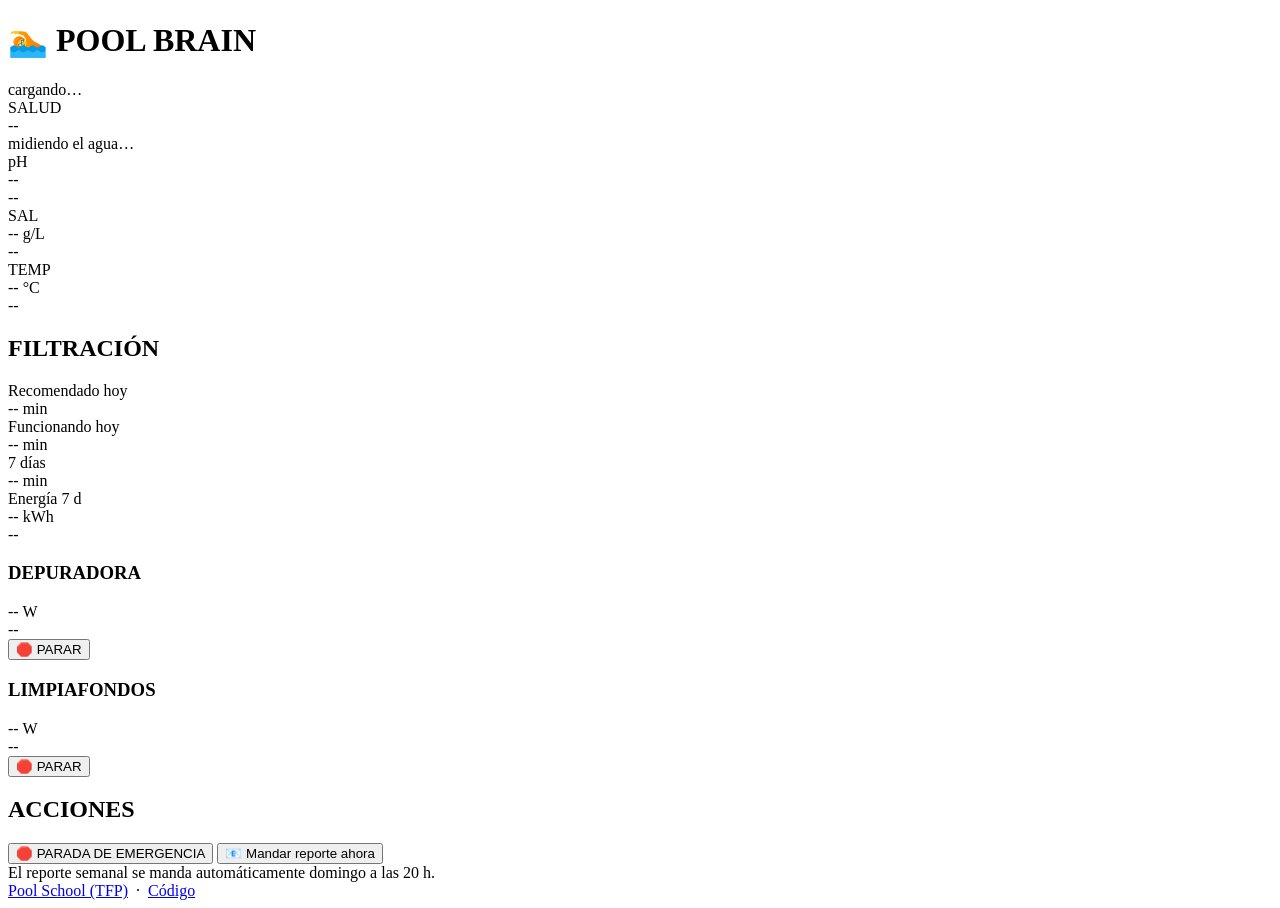
==== addon-pool-brain/rootfs/opt/pool_brain/static/index.html @ 457420c5 "feat(pool-brain v0.1.0): closed-loop add-on with health score + smart schedule + anomaly watchdog Se" ====
<!doctype html>
<html lang="es">
<head>
<meta charset="utf-8"/>
<meta name="viewport" content="width=device-width,initial-scale=1"/>
<title>Pool Brain</title>
<link rel="stylesheet" href="static/style.css"/>
</head>
<body>

<header class="comic-title">
  <h1>🏊 POOL BRAIN</h1>
  <span class="ts" id="ts">cargando…</span>
</header>

<main>

  <!-- Health card -->
  <section class="panel hero" id="hero">
    <div class="hero-left">
      <div class="hero-label">SALUD</div>
      <div class="hero-score" id="health-score">--</div>
      <div class="hero-sub" id="health-sub">midiendo el agua…</div>
    </div>
    <div class="hero-right" id="bands"></div>
  </section>

  <!-- Vital signs -->
  <section class="grid-3">
    <div class="panel"><div class="label">pH</div>
      <div class="value" id="ph">--</div>
      <div class="band" id="ph-band">--</div>
    </div>
    <div class="panel"><div class="label">SAL</div>
      <div class="value" id="salt">-- <span class="unit">g/L</span></div>
      <div class="band" id="salt-band">--</div>
    </div>
    <div class="panel"><div class="label">TEMP</div>
      <div class="value" id="temp">-- <span class="unit">°C</span></div>
      <div class="band" id="temp-band">--</div>
    </div>
  </section>

  <!-- Filtration -->
  <section class="panel">
    <h2>FILTRACIÓN</h2>
    <div class="grid-2">
      <div>
        <div class="label">Recomendado hoy</div>
        <div class="value" id="rec-today">-- <span class="unit">min</span></div>
      </div>
      <div>
        <div class="label">Funcionando hoy</div>
        <div class="value" id="run-today">-- <span class="unit">min</span></div>
      </div>
      <div>
        <div class="label">7 días</div>
        <div class="value" id="run-week">-- <span class="unit">min</span></div>
      </div>
      <div>
        <div class="label">Energía 7 d</div>
        <div class="value" id="kwh-week">-- <span class="unit">kWh</span></div>
      </div>
    </div>
    <div class="progress-wrap">
      <div class="progress-bar" id="progress-today"></div>
    </div>
    <div class="hint" id="progress-hint">--</div>
  </section>

  <!-- Motors -->
  <section class="grid-2">
    <div class="panel">
      <h3>DEPURADORA</h3>
      <div class="value" id="pump-w">-- <span class="unit">W</span></div>
      <div class="state" id="pump-state">--</div>
      <button class="comic-btn danger" id="btn-stop-pump">🛑 PARAR</button>
    </div>
    <div class="panel">
      <h3>LIMPIAFONDOS</h3>
      <div class="value" id="cleaner-w">-- <span class="unit">W</span></div>
      <div class="state" id="cleaner-state">--</div>
      <button class="comic-btn danger" id="btn-stop-cleaner">🛑 PARAR</button>
    </div>
  </section>

  <!-- Emergency / actions -->
  <section class="panel actions">
    <h2>ACCIONES</h2>
    <button class="comic-btn danger big" id="btn-stop-all">🛑 PARADA DE EMERGENCIA</button>
    <button class="comic-btn" id="btn-report-now">📧 Mandar reporte ahora</button>
    <div class="hint">El reporte semanal se manda automáticamente domingo a las 20 h.</div>
  </section>

  <footer>
    <a href="https://www.troublefreepool.com/blog/pool-school/" target="_blank">Pool School (TFP)</a>
    &nbsp;·&nbsp;
    <a href="https://github.com/hirofairlane/ha-idegis-astralpool" target="_blank">Código</a>
  </footer>

</main>

<script src="static/app.js"></script>
</body>
</html>
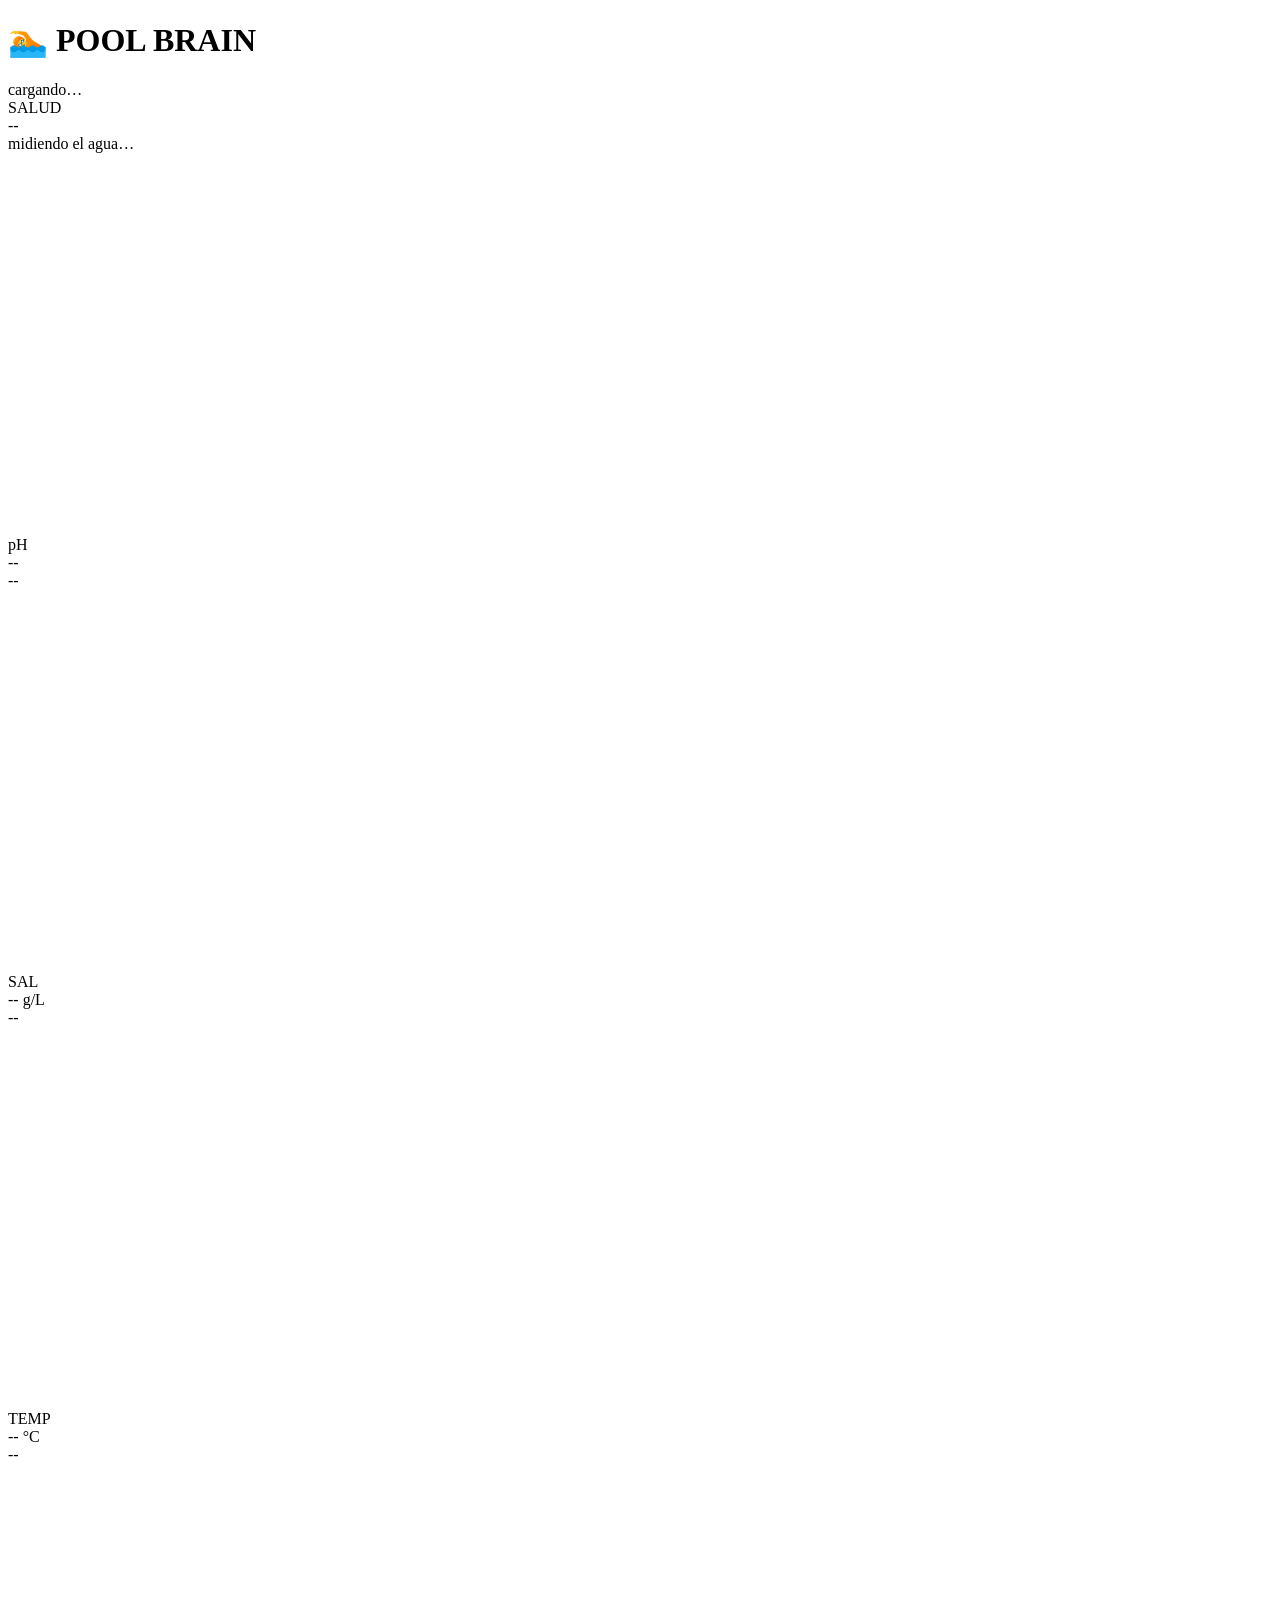
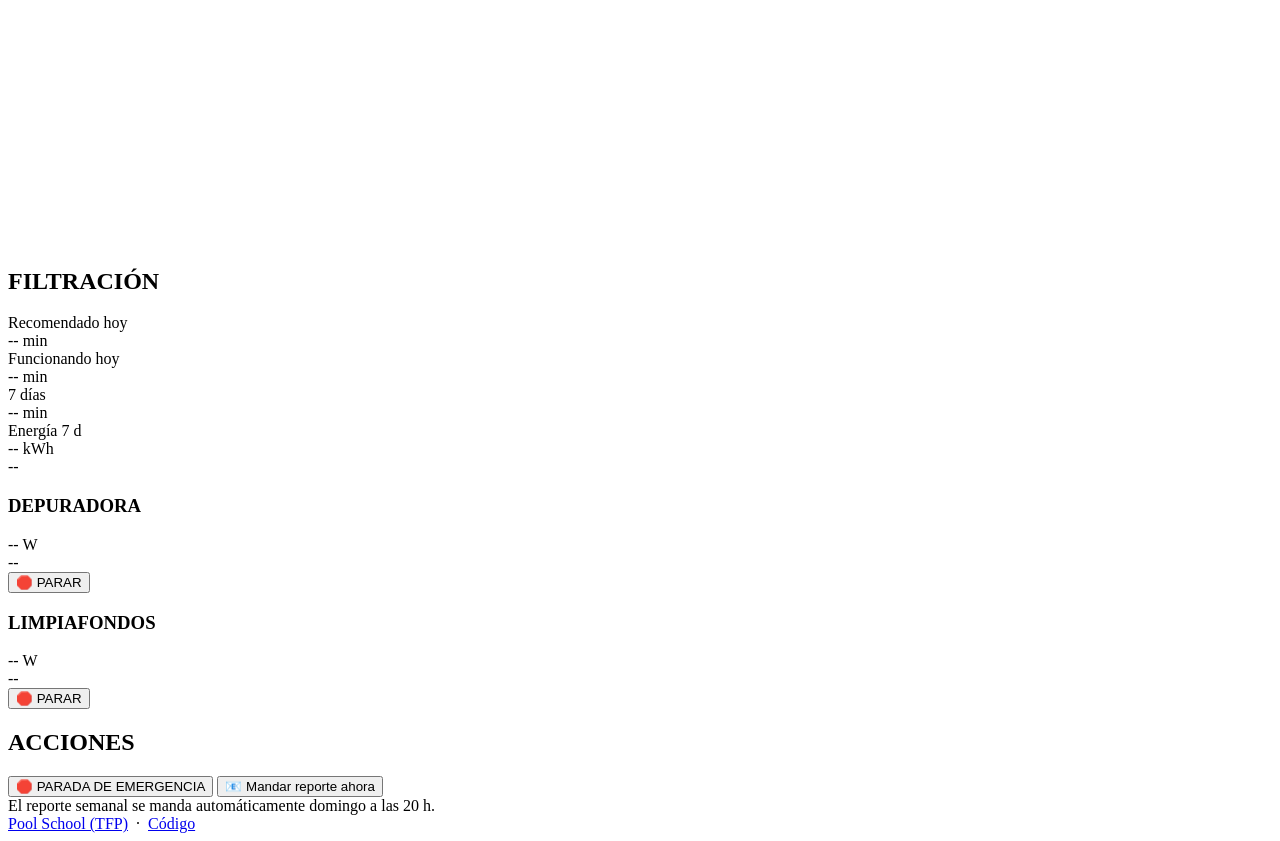
==== commit a2d6a405: "feat(pool-brain v0.3.0): 24h sparklines on the comic dashboard - New history.py module: in-memory ri" ====
--- a/addon-pool-brain/rootfs/opt/pool_brain/static/index.html
+++ b/addon-pool-brain/rootfs/opt/pool_brain/static/index.html
@@ -23,6 +23,7 @@
       <div class="hero-sub" id="health-sub">midiendo el agua…</div>
     </div>
     <div class="hero-right" id="bands"></div>
+    <svg class="sparkline hero-spark" id="spark-health" viewBox="0 0 100 30" preserveAspectRatio="none"></svg>
   </section>
 
   <!-- Vital signs -->
@@ -30,14 +31,17 @@
     <div class="panel"><div class="label">pH</div>
       <div class="value" id="ph">--</div>
       <div class="band" id="ph-band">--</div>
+      <svg class="sparkline" id="spark-ph" viewBox="0 0 100 30" preserveAspectRatio="none"></svg>
     </div>
     <div class="panel"><div class="label">SAL</div>
       <div class="value" id="salt">-- <span class="unit">g/L</span></div>
       <div class="band" id="salt-band">--</div>
+      <svg class="sparkline" id="spark-salt" viewBox="0 0 100 30" preserveAspectRatio="none"></svg>
     </div>
     <div class="panel"><div class="label">TEMP</div>
       <div class="value" id="temp">-- <span class="unit">°C</span></div>
       <div class="band" id="temp-band">--</div>
+      <svg class="sparkline" id="spark-temp" viewBox="0 0 100 30" preserveAspectRatio="none"></svg>
     </div>
   </section>
 
